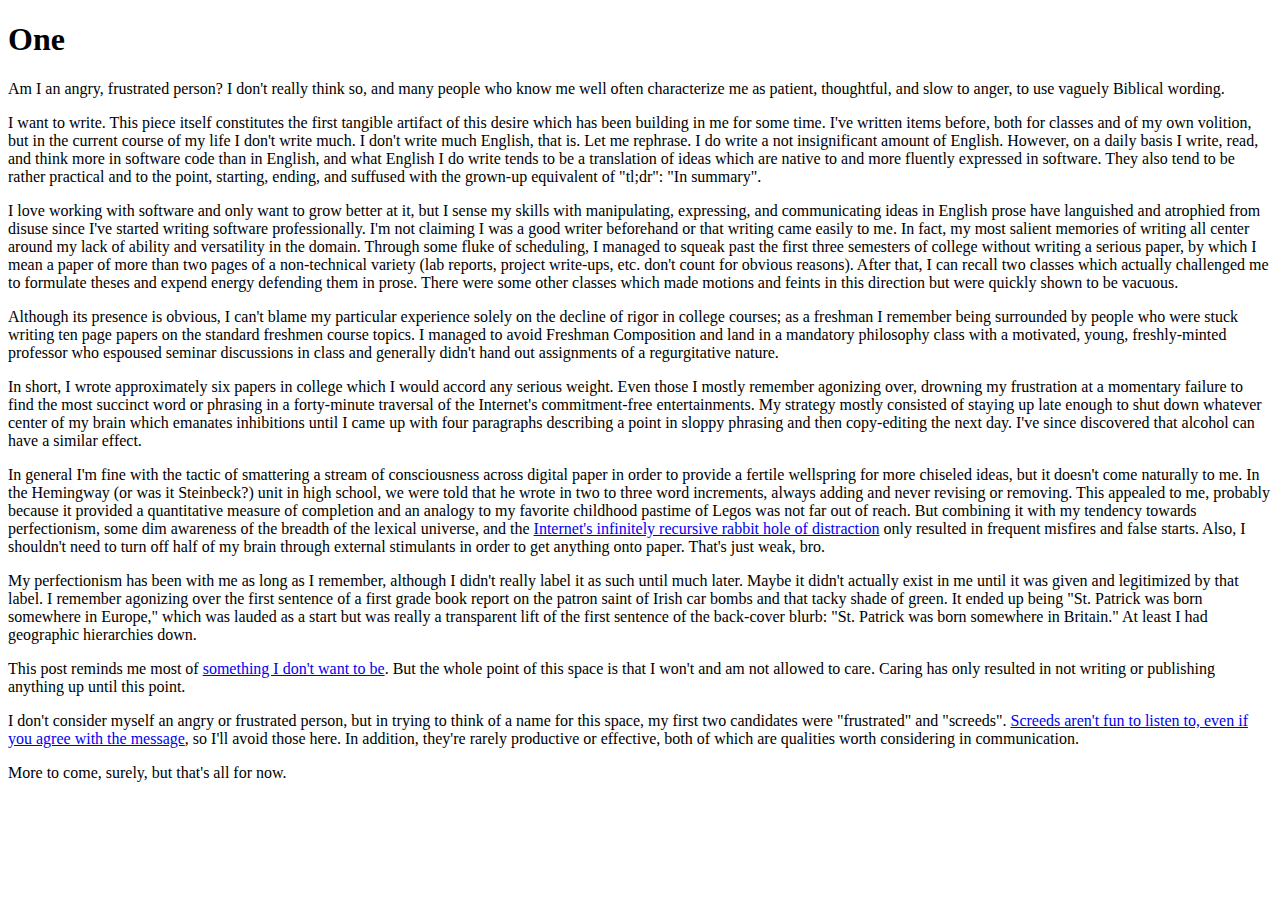
==== one/index.html @ 6dbf677f "directory change" ====
<?xml version="1.0" encoding="UTF-8" ?>
<!DOCTYPE html PUBLIC "-//W3C//DTD XHTML 1.0 Strict//EN" "http://www.w3.org/TR/xhtml1/DTD/xhtml1-strict.dtd">
<html xmlns="http://www.w3.org/1999/xhtml" xml:lang="en" lang="en">
    <head>
        <meta http-equiv="Content-Type" content="text/html; charset=UTF-8"></meta>
        <title>One | nonny</title>
        <link rel="stylesheet" type="text/css" href="./css/reset.css"></link>
        <link rel="stylesheet" type="text/css" href="./css/default.css"></link>
    </head>
    <body>
        <div id="container">
            <h1>One</h1>
<p>Am I an angry, frustrated person?  I don't really think so, and many people who know me well often characterize me as patient, thoughtful, and slow to anger, to use vaguely Biblical wording.</p><p>

I want to write.  This piece itself constitutes the first tangible artifact of this desire which has been building in me for some time.  I've written items before, both for classes and of my own volition, but in the current course of my life I don't write much.  I don't write much English, that is.  Let me rephrase.  I do write a not insignificant amount of English.  However, on a daily basis I write, read, and think more in software code than in English, and what English I do write tends to be a translation of ideas which are native to and more fluently expressed in software.  They also tend to be rather practical and to the point, starting, ending, and suffused with the grown-up equivalent of "tl;dr": "In summary".  </p><p>

I love working with software and only want to grow better at it, but I sense my skills with manipulating, expressing, and communicating ideas in English prose have languished and atrophied from disuse since I've started writing software professionally.  I'm not claiming I was a good writer beforehand or that writing came easily to me.  In fact, my most salient memories of writing all center around my lack of ability and versatility in the domain.  Through some fluke of scheduling, I managed to squeak past the first three semesters of college without writing a serious paper, by which I mean a paper of more than two pages of a non-technical variety (lab reports, project write-ups, etc. don't count for obvious reasons).  After that, I can recall two classes which actually challenged me to formulate theses and expend energy defending them in prose.  There were some other classes which made motions and feints in this direction but were quickly shown to be vacuous.  </p><p>

Although its presence is obvious, I can't blame my particular experience solely on the decline of rigor in college courses; as a freshman I remember being surrounded by people who were stuck writing ten page papers on the standard freshmen course topics.  I managed to avoid Freshman Composition and land in a mandatory philosophy class with a motivated, young, freshly-minted professor who espoused seminar discussions in class and generally didn't hand out assignments of a regurgitative nature. </p><p>

In short, I wrote approximately six papers in college which I would accord any serious weight.  Even those I mostly remember agonizing over, drowning my frustration at a momentary failure to find the most succinct word or phrasing in a forty-minute traversal of the Internet's commitment-free entertainments.  My strategy mostly consisted of staying up late enough to shut down whatever center of my brain which emanates inhibitions until I came up with four paragraphs describing a point in sloppy phrasing and then copy-editing the next day.  I've since discovered that alcohol can have a similar effect. </p><p>

In general I'm fine with the tactic of smattering a stream of consciousness across digital paper in order to provide a fertile wellspring for more chiseled ideas, but it doesn't come naturally to me.  In the Hemingway (or was it Steinbeck?) unit in high school, we were told that he wrote in two to three word increments, always adding and never revising or removing.  This appealed to me, probably because it provided a quantitative measure of completion and an analogy to my favorite childhood pastime of Legos was not far out of reach. But combining it with my tendency towards perfectionism, some dim awareness of the breadth of the lexical universe, and the <a href='http://xkcd.com/477/'>Internet's infinitely recursive rabbit hole of distraction</a> only resulted in frequent misfires and false starts.  Also, I shouldn't need to turn off half of my brain through external stimulants in order to get anything onto paper.  That's just weak, bro.
</p><p>
My perfectionism has been with me as long as I remember, although I didn't really label it as such until much later.  Maybe it didn't actually exist in me until it was given and legitimized by that label.  I remember agonizing over the first sentence of a first grade book report on the patron saint of Irish car bombs and that tacky shade of green.  It ended up being "St. Patrick was born somewhere in Europe," which was lauded as a start but was really a transparent lift of the first sentence of the back-cover blurb: "St. Patrick was born somewhere in Britain."  At least I had geographic hierarchies down.
</p><p>
This post reminds me most of <a href='http://xkcd.com/621/'>something I don't want to be</a>.  But the whole point of this space is that I won't and am not allowed to care.  Caring has only resulted in not writing or publishing anything up until this point.
</p><p>
I don't consider myself an angry or frustrated person, but in trying to think of a name for this space, my first two candidates were "frustrated" and "screeds".  <a href='http://www.ted.com/talks/james_howard_kunstler_dissects_suburbia.html'>Screeds aren't fun to listen to, even if you agree with the message</a>, so I'll avoid those here.  In addition, they're rarely productive or effective, both of which are qualities worth considering in communication.
</p><p>
More to come, surely, but that's all for now.

        </div>
    </body>
</html>
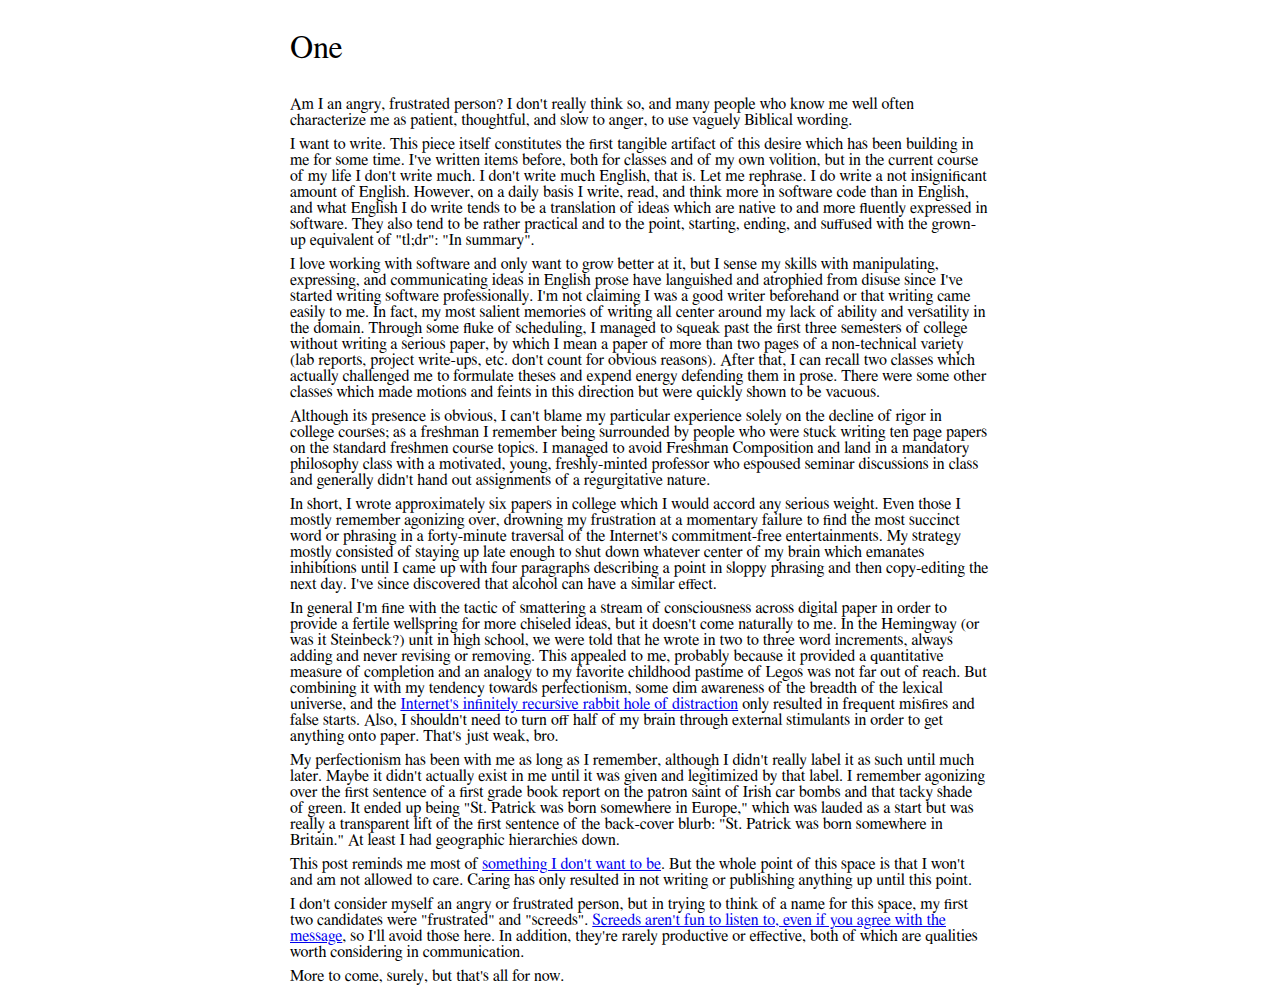
==== commit 29844dea: "fix relative path" ====
--- a/one/index.html
+++ b/one/index.html
@@ -4,8 +4,8 @@
     <head>
         <meta http-equiv="Content-Type" content="text/html; charset=UTF-8"></meta>
         <title>One | nonny</title>
-        <link rel="stylesheet" type="text/css" href="./css/reset.css"></link>
-        <link rel="stylesheet" type="text/css" href="./css/default.css"></link>
+        <link rel="stylesheet" type="text/css" href="../css/reset.css"></link>
+        <link rel="stylesheet" type="text/css" href="../css/default.css"></link>
     </head>
     <body>
         <div id="container">
--- a/css/default.css
+++ b/css/default.css
@@ -0,0 +1 @@
+html{font-family:'Palatino Linotype', 'Book Antiqua', Palatino, FreeSerif, serif}#container{width:700px;margin:0 auto}h1{font-size:2em;margin:1em 0em 1em 0em}h2{font-size:1.5em;margin:1em 0em 1em 0em}li{margin:0.5em 0em 0.5em 0em} p{margin:0.5em 0em 0.5em 0em}
